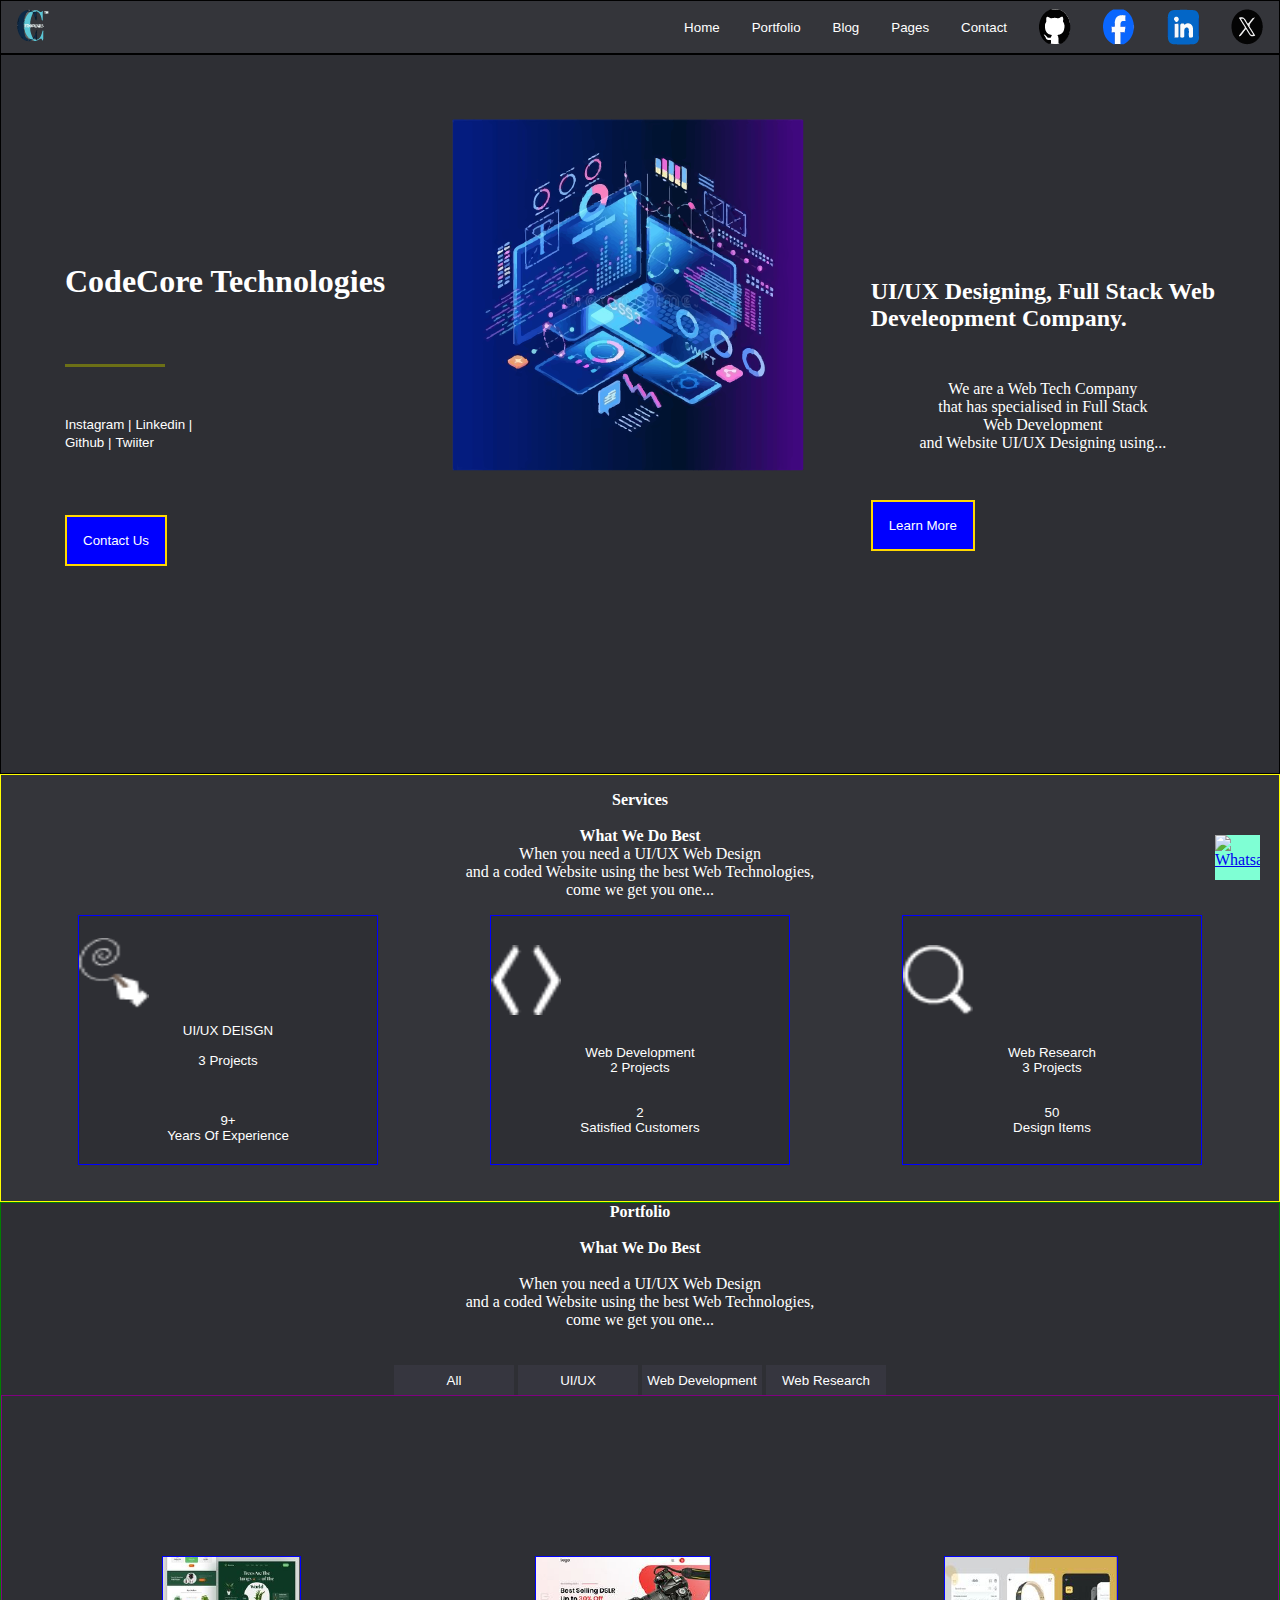
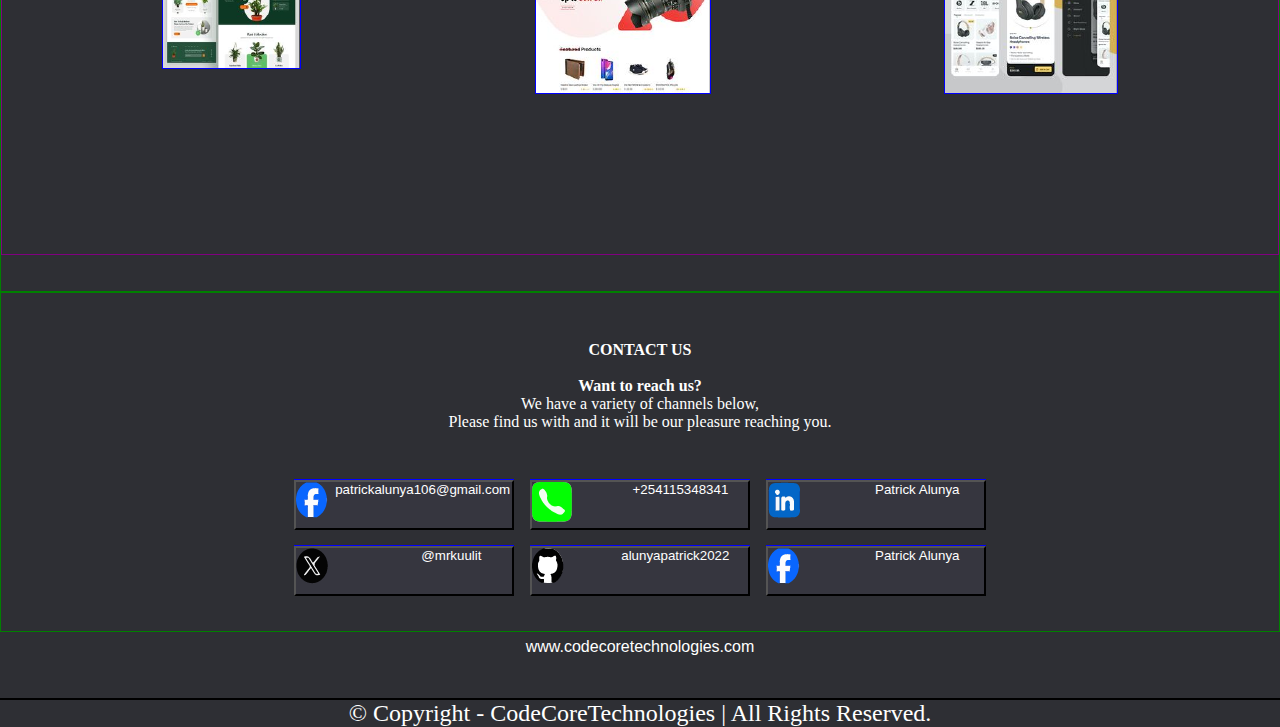
==== HTML/index.html @ c39f3465 "HEAD" ====
<!DOCTYPE html>
<html lang="en">
<head>
    <meta charset="UTF-8">
    <meta name="viewport" content="width=device-width, initial-scale=1.0">
    <title>Document</title>
    <link rel="stylesheet" href="/styles/stylesheet.css">
    <link rel="stylesheet" href="/styles/hero.css">
    <link rel="stylesheet" href="/styles/header.css">
    <link rel="stylesheet" href="/styles/services.css">
    <link rel="stylesheet" href="/styles/portfolio.css">
    <link rel="stylesheet" href="/styles/contact.css">
    <link rel="stylesheet" href="/styles/links.css">
    <link rel="stylesheet" href="/styles/floating-wa.css">
    <link rel="stylesheet" href="/styles/footer.css">

</head>
<body>
    <header class="header">
        <div class="logo">
            <img src = "/Images/cct.png">
        </div>
        <div class="header-right">
            <button>Home</button>
            <button>Portfolio</button>
            <button>Blog</button>
            <button>Pages</button>
            <button>Contact</button>
            <img src = "/Images/github_1.png">
            <img src = "/Images/fb_1.png">
            <img src = "/Images/linkedin_1.png">
            <img src = "/Images/x.png">
        </div>
    </header>
    <main>
        <section class="hero">
            <div>
                <h1 id = "header1">CodeCore Technologies</h1>
                <div class="social-media-links">
                    <div></div>
                        <div class = "sm-buttons">
                        <button id = "link1"> Instagram | </button> 
                        <button id="link2" href = "linkedin-link"> Linkedin | </button><br>
                        <button id ="link3" href = "linkedin-link"> Github | </button> 
                        <button id ="link4" href = "twitter-link"> Twiiter  </button>
                        </div>    
                </div>
                <button class = "contact-us" >Contact Us </button>
            </div>
            <div>
                <img src = "/Images/hero5.png">
            </div>
            <div class="hero-right">
            <h2 id = "header2">UI/UX Designing, Full Stack Web<br>
                Develeopment Company.</h2>
                <p>We are a Web Tech Company<br>
                that has specialised in Full Stack<br>
                Web Development <br>
                and Website UI/UX Designing using...
                </p>
                <button>Learn More </button>
            </div>
        </section>
        <section class="services">
            <div>
                <h3 id ="header3">Services</h3><br>
                <h4 id="header4">What We Do Best</h4>
                <p>When you need a UI/UX Web Design<br>
                    and a coded Website using the best Web Technologies,<br>
                     come we get you one...</p>
             
            </div>
            <div class="services-box">
                <div>
                    <button class = "icon">
                        <img src = "/Images/pen.tool-icon.png"><br>
                        <p class = "p">UI/UX DEISGN <br><br> 3 Projects<br><br></p><br><br>
                        <p class = "p1">9+<br>
                            Years Of Experience</p>
                    </button>
                </div>
                <div>
                    <button class = "icon1">
                        <img src = "/Images/web.dev-icon.png"><br><br>
                        <p class = "p2">Web Development <br> 2 Projects</p><br><br>
                        <p class = "p3">2<br>
                            Satisfied Customers</p>
                    </button>
                </div>
                <div>
                    <button class = "icon2">
                    <img src = "/Images/web.research-icon.png"><br><br>
                    <p class = "p4">Web Research<br>3 Projects</p><br><br>
                    <p class = "p5">50<br>
                        Design Items</p>
                    </button>
                </div>
            </div> <br><br>
        </section>
        <section class = "portfolio">
            <div>
                <h3 id ="header5">Portfolio</h3><br>
                <h4 id="header6">What We Do Best</h4><br>
                <p>When you need a UI/UX Web Design<br>
                    and a coded Website using the best Web Technologies,<br>
                     come we get you one...</p>
             </div><br><br>
            <div class="navigation-links">
                <div >
                        <button class ="display-all"> All</button> 
                        <button class ="display-ui"> UI/UX </button> 
                        <button class ="display-webDevelopment"> Web Development </button> 
                        <button class="display-webResearch">Web Research</button>    
                </div>
            </div>
            <div  class="imageGallery">
                <img src = "/Images/image2.png">
                <img src = "/Images/image3.png">
                <img src = "/Images/image4.png">
            </div>
        </div><br><br>
        </section>
        <section class="contact">
            <div>
                <h3 id ="header7">CONTACT US</h3><br>
                <h4 id="header8">Want to reach us?</h4>
                <p>We have a variety of channels below,<br>
                   Please find us with and it will be our pleasure reaching you.</p>
            </div>
            <div class="contact-box">
                <div><button class = "gmail"><img src = "/Images/fb_1.png" alt = "fb-icon" title = "FACEBOOK"><p>patrickalunya106@gmail.com</p></button></div>
                <div><button class = "phone"><img src = "/Images/phone-me_1.png" alt = "Phone" title = "Phone"><p>+254115348341</p></button></div>
                <div><button class = "linkedin"><img src = "/Images/linkedin_1.png" alt = "linkedin-icon" title = "Linkedin"><p>Patrick Alunya</p></button></div>
                <div><button class = "twitter"><img src = "/Images/x.png" alt = "Twitter" title = "TWITTER"><p>@mrkuulit</p></button></div>
                <div><button class = "github"><img src = "/Images/github_1.png" alt = "Github" title = "GITHUB"><p>alunyapatrick2022</p></button></div>
                <div><button class = "facebook"><img src = "/Images/fb_1.png" alt = "fb-icon" title = "FACEBOOK"><p>Patrick Alunya</p></button></div>
            </div><br><br> 
        </section>
        <section class="link">
            <div>
                <button class = "codecoretech-link">www.codecoretechnologies.com</button> 
            </div><br><br>
        </section>
        <section class="floating-wa-icon">
            <div class="whatsapp-icon" target="_blank">
                <a href="https://wa.me/254115348341/?text=Hello, Codecoretechnologies. I am here to learn more about your products & services please. I will appreciate your response.Thank you.">
                  <img src="/IMAGES/wa.png" style=" width: 45px; height: 45px" alt="Whatsapp" title="WHATSAPP">
                </a>
            </div>
        </section>
        <hr>
        <section class="footer">
            <div>
                <p >&copy  Copyright - CodeCoreTechnologies | All Rights Reserved.</p>
            </div> 
        </section>
    </main>
</body>
</html>
---- styles/stylesheet.css ----
*{
    margin: 0;
    padding: 0;
    box-sizing: border-box;
}

body {
    font-family: 'Times New Roman', Times, serif;
    font-size: 12pt;
}
hr {
  border: 1px solid black;
}
/*@media (min-width: 1440px) {
    body, .header, .hero, .services, .portfolio, .imageGallery {
      max-width: 100%;
      padding: auto;
      margin: auto;
    }
  }
  @media (min-width: 1200px) {
    bdoy, .header, .hero, .services, .portfolio, .imageGallery {
      max-width: 1140px;
      padding: auto;
      margin: auto;
    }
  }
  @media (min-width: 992px) {
    body, .header, .hero, .services, .portfolio, .imageGallery {
      max-width: 960px;
      padding: auto;
      margin: auto;
    }
  }
  @media (min-width: 768px) {
    body, .header, .hero, .services, .portfolio, .imageGallery {
     max-width: 720px;
     padding: auto;
     margin: auto;
   }
 }
@media (min-width: 576px) {
    body, .header, .hero, .services, .portfolio, .imageGallery {
      max-width: 540px;
      padding: auto;
      margin: auto;
    }
  }*/
---- styles/hero.css ----
.hero,.hero-right, .hero > div:first-of-type{
    display: grid;
    display: -ms-grid;
    display: -moz-grid;
}
.hero {
    border: 1px solid black;
    background-color: #2E2F34;
    -webkit-text-fill-color: white;
}
.hero , .hero-left{
    grid-template-columns: max-content auto max-content;
    min-height:80vh;
    padding: 4rem;
}
.hero > div:first-of-type{
    grid-template-rows: auto auto auto;
    align-content: center;
    row-gap:4rem;
}
.hero > div:first-of-type h1 h2{
    font-size:1.5rem;
}
 
.social-media-links > div:first-of-type{
    width: 100px;
    height:3px;
    background-color: #6C7016;
    margin-bottom:3rem;
}
.sm-buttons button {
    -webkit-text-fill-color: white;
    border: none;
    background-color: #2E2F34;
    
}
.contact-us {
    padding:1rem;
    background-color: blue;
    border:2px solid gold;
    width: max-content;
    color: white;
}
.hero > div:first-of-type button:hover{
    cursor: pointer;
}
.hero > div:nth-of-type(2) img {
    display: grid;
    margin: auto;
}
.hero-right {
    align-content: center;
    row-gap:3rem;
}
.hero-right button{
    padding:1rem;
    background-color: blue;
    border:2px solid gold;
    width: max-content;
    color: white;
}
.hero-right  button:hover{
    cursor: pointer;
}
.title {
    align-self: center;
    grid-row: 1/  span 1; 
}
---- styles/header.css ----
.header, .header-right{
    display: grid;
    display: -ms-grid;
    display: -moz-grid;
}
.header{
    background-color: #34353A;
    border: 1px solid black;
    grid-template-columns: auto auto;
    justify-content: space-between;
    align-content: center;
    padding:0.5rem 1rem;
}
.header-right{
    grid-template-columns: repeat(9, max-content);
    align-self: center;
    column-gap:2rem;
}
.logo img:hover{
    cursor: pointer;
}
.header-right button {
    -webkit-text-fill-color: white;
    align-self:center;
    border: none;
    background-color: #34353A;
}
.header-right button:hover {
    cursor: pointer;
}
.header-right img:hover {
    cursor: pointer;
}
---- styles/services.css ----
.services,  .services-box,.services > div:first-of-type{
        display: grid;
        display: -ms-grid;
        display: -moz-grid;
    }
    .services{
        border: 1px solid yellow;
        background-color: #34353A;
    }
    .services  > div:first-of-type{
        text-align: center;
        padding: 1rem;
    }
    .services-box {
        grid-template-columns:  repeat(3,max-content);
        justify-content: space-between;
        column-gap: 7rem;
        margin: auto;
    }
    .services-box{
        grid-template-columns:auto auto auto;
        display: grid;
    }
    .services-box > div button {
        border: 1px solid blue;
        text-align: center;
        width: 300px;
        height: 250px;
        background-color: #2E2F34;
        -webkit-text-fill-color: white;
    }
    .services > div:first-of-type h3,h4 {
        -webkit-text-fill-color: white;
    }
    .services > div:first-of-type h3,h4:hover{
        font-size: 1rem;
        align-self: center;
        cursor: pointer;
    }
    .services > div:first-of-type  {
        font-size: 1rem;
        -webkit-text-fill-color: white;
    }

     .services-box > div:first-of-type img {
        width: 70px;
        height: 70px;
    }
      .services-box > div:nth-of-type(2) img {
        width: 70px;
        height: 70px;
    }
      .services-box > div:nth-of-type(3) img {
        width: 70px;
        height: 70px;
    }
---- styles/portfolio.css ----
.portfolio, .navigation-links, .imageGallery, img {
            display: grid;
            display: -ms-grid;
            display: -moz-grid;
        }
        .portfolio{
            border: 1px solid green;
            background-color: #2E2F34;
        }
        .portfolio > div:first-of-type h3, h4, p {
            grid-template-rows: auto auto auto;
            text-align: center;
            -webkit-text-fill-color: white;
        }
        .portfolio > div:first-of-type h3, h4 {
            font-size: 1rem;
        }
        .portfolio > div:first-of-type h3, h4:hover {
            cursor: pointer;
        }
        .navigation-links > div {
            text-align: center;
        }
        .navigation-links button {
            color: white;
            width: 120px;
            height: 30px;
            border: none;
        }
        .navigation-links button {
           background-color: #36363F;
        }
        .navigation-links button:hover {
            cursor: pointer;
        }
        .imageGallery {
            grid-template-columns: max-content auto max-content;
            justify-content: space-between;
            text-align: center;
            width: 100%;
            column-gap: 1rem;
            padding: 10rem;
            border: 1px solid purple;

        }
        .imageGallery > img {
            border: 1px solid blue;
            width: 100%;
        }
---- styles/contact.css ----
.contact,  .contact-box,.contact > div:first-of-type{
             display: grid;
             display: -ms-grid;
             display: -moz-grid;                       
          }
          .contact{
             border: 1px solid green;
             background-color: #2E2F34;
          }
          .contact  > div:first-of-type{
             text-align: center;
             padding: 3rem;
             -webkit-text-fill-color: white;
          }
          .contact-box {
             grid-template-columns:  repeat(3,max-content);
             justify-content: space-between;
             column-gap: 1rem;
             max-width: max-content;
             margin: auto;
             max-width: max-content;
             row-gap: 1rem;

          }
          .contact-box{
             grid-template-columns:auto auto auto;
             display: grid;
          }
          .contact > div:first-of-type h3,h4:hover{
             font-size: 1rem;
             align-self: center;
             cursor: pointer;
          }
          .contact > div:first-of-type p {
             font-size: 1rem;
             align-self: center;
          }
          .gmail, .linkedin, .facebook, .github, .twitter, .phone  {
                    background-color: #36363F;
          }
          .gmail, .linkedin, .facebook, .github, .twitter, .phone:hover{
             cursor: pointer;
          }
          .gmail, .linkedin, .facebook, .github, .twitter, .phone{
             width: 220px;
             height: 50px;
             text-align: center;
             grid-template-columns: auto auto;
             display: grid;
             column-gap: 0.1rem;
             grid-template-rows: auto;
             row-gap: 0rem;
             font-size: 0.5;
             justify-self: center;
          }
          .contact-box > div:first-of-type {
             border: 1px solid blue;
             text-align: center;
             width: 220px;
             height: 50px;
          }
          .contact-box > div:nth-of-type(2){
             border: 1px solid blue;
             text-align: center;
             width: 220px;
             height: 50px;
             justify-content: center;
          }
          .contact-box > div:nth-of-type(3){
             border: 1px solid blue;
             text-align: center;
             width: 220px;
             height: 50px;
          }
          .contact-box > div:nth-of-type(4){
             border: 1px solid blue;
             text-align: center;
             width: 220px;
             height: 50px;
          } 
          .contact-box > div:nth-of-type(5){
             border: 1px solid blue;
             text-align: center;
             width: 220px;
             height: 50px;
          } 
          .contact-box > div:nth-of-type(6){
             border: 1px solid blue;
             text-align: center;
             width: 220px;
             height: 50px;
          }
---- styles/links.css ----
.link > div:first-of-type {
          text-align: center;
}
.link > div:first-of-type button:hover {
          cursor: pointer;
}
button.codecoretech-link {
          font-size: small;
}
.link {
          background-color: #2E2F34;
}
.link > div:first-of-type button {
          width: 240px;
          height: 30px;
          font-size: 1rem;
          border: none;
          background-color: #2E2F34;
          -webkit-text-fill-color: white;
}
---- styles/floating-wa.css ----
.whatsapp-icon {
          position: fixed;
          bottom:20px;
          right: 20px;
          z-index: 900;
          background-color: aquamarine;
      }
---- styles/footer.css ----
.footer >div:first-of-type {
                    text-align: center;
          }
          .footer {
                    background-color: #2E2F34;
                    -webkit-text-fill-color: white;
                    font-size: 1.5rem;
          }
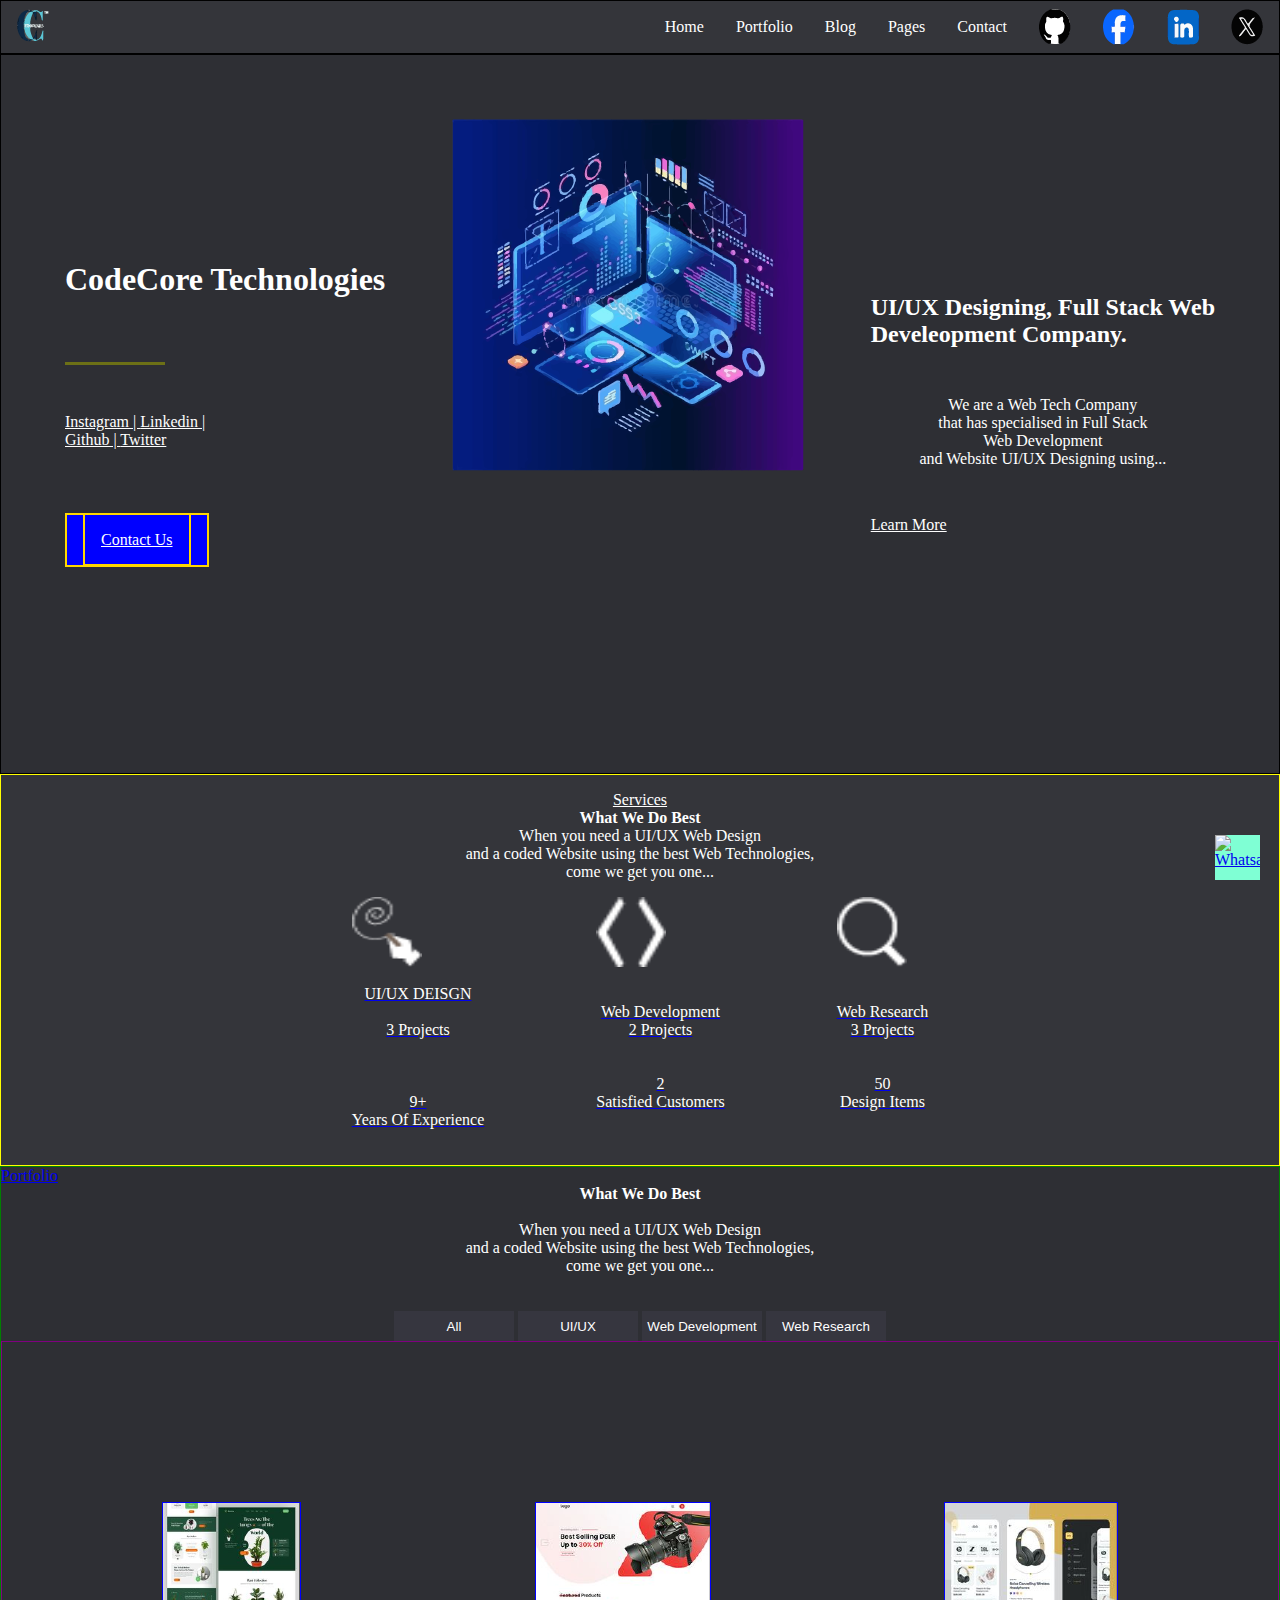
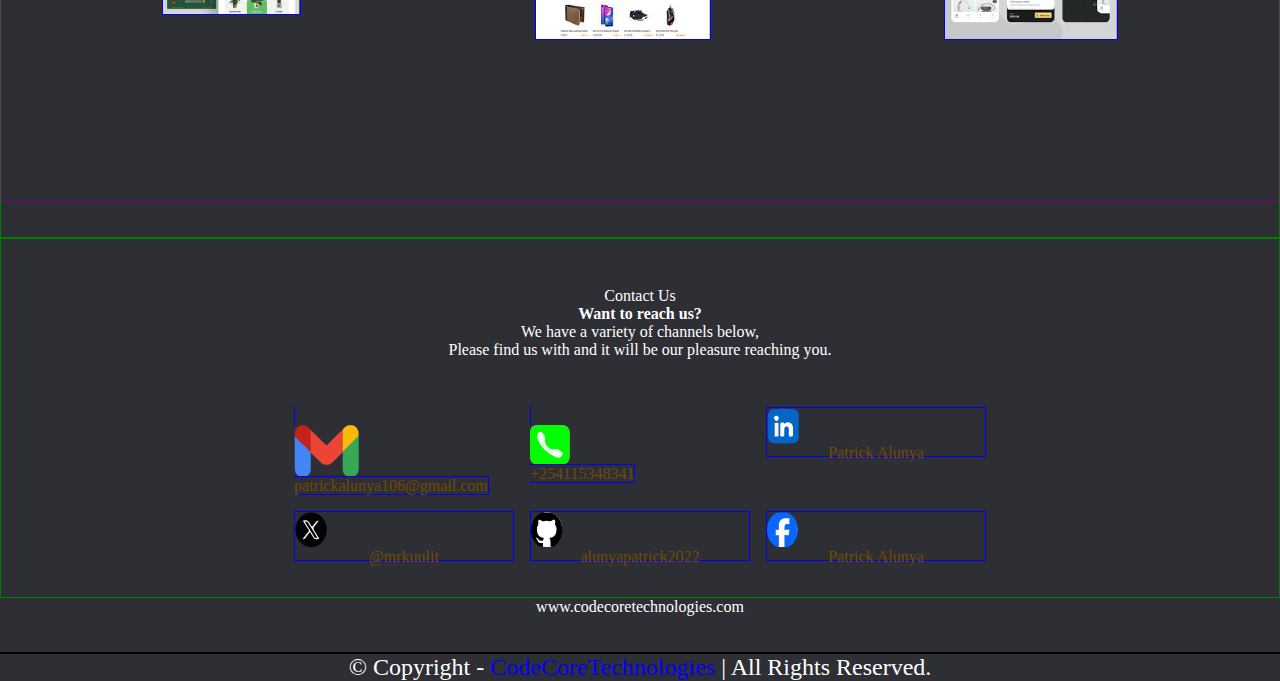
==== commit dfdefd26: "v1" ====
--- a/HTML/index.html
+++ b/HTML/index.html
@@ -21,15 +21,15 @@
             <img src = "/Images/cct.png">
         </div>
         <div class="header-right">
-            <button>Home</button>
-            <button>Portfolio</button>
-            <button>Blog</button>
-            <button>Pages</button>
-            <button>Contact</button>
-            <img src = "/Images/github_1.png">
-            <img src = "/Images/fb_1.png">
-            <img src = "/Images/linkedin_1.png">
-            <img src = "/Images/x.png">
+            <a href = "index.html">Home</a>
+            <a href = "portfolio.html">Portfolio</a>
+            <a href= "blog.html">Blog</a>
+            <a href = "pages.html">Pages</a>
+            <a href = "contact.html">Contact</a>
+            <a href = "https://github.com/alunyapatrick2022"><img src = "/Images/github_1.png" alt = "github" title = "GITHUB"></a>
+            <a href = "https://www.facebook.com/profile.php?id=100087308284127"><img src = "/Images/fb_1.png" alt = "facebook" title = "FACEBOOK"></a>
+            <a href = "linkedin-link"><img src = "/Images/linkedin_1.png" alt = "linkedin" title = "LINKEDIN"></a>
+            <a href = "https://twitter.com/mrkuulit"><img src = "/Images/x.png" alt = "twitter" title = "TWITTER"></a>
         </div>
     </header>
     <main>
@@ -38,14 +38,14 @@
                 <h1 id = "header1">CodeCore Technologies</h1>
                 <div class="social-media-links">
                     <div></div>
-                        <div class = "sm-buttons">
-                        <button id = "link1"> Instagram | </button> 
-                        <button id="link2" href = "linkedin-link"> Linkedin | </button><br>
-                        <button id ="link3" href = "linkedin-link"> Github | </button> 
-                        <button id ="link4" href = "twitter-link"> Twiiter  </button>
+                        <div class = "social">
+                        <a href = "https://www.instagram.com/pat.rickalunyaokeno/"> Instagram | </a> 
+                        <a href ="linkedin"> Linkedin | </a><br>
+                        <a href ="https://github.com/alunyapatrick2022"> Github | </a> 
+                        <a href ="https://twitter.com/mrkuulit"> Twitter</a>
                         </div>    
                 </div>
-                <button class = "contact-us" >Contact Us </button>
+                <div class = "contact-us"><a href = "contact-us" >Contact Us </a></div> 
             </div>
             <div>
                 <img src = "/Images/hero5.png">
@@ -58,12 +58,12 @@
                 Web Development <br>
                 and Website UI/UX Designing using...
                 </p>
-                <button>Learn More </button>
+                <a href = "learn-more-link">Learn More </a>
             </div>
         </section>
         <section class="services">
             <div>
-                <h3 id ="header3">Services</h3><br>
+                <a href = "services-link">Services</a>
                 <h4 id="header4">What We Do Best</h4>
                 <p>When you need a UI/UX Web Design<br>
                     and a coded Website using the best Web Technologies,<br>
@@ -72,34 +72,34 @@
             </div>
             <div class="services-box">
                 <div>
-                    <button class = "icon">
+                    <a href = "icon">
                         <img src = "/Images/pen.tool-icon.png"><br>
                         <p class = "p">UI/UX DEISGN <br><br> 3 Projects<br><br></p><br><br>
                         <p class = "p1">9+<br>
                             Years Of Experience</p>
-                    </button>
+                    </a>
                 </div>
                 <div>
-                    <button class = "icon1">
+                    <a href = "icon1">
                         <img src = "/Images/web.dev-icon.png"><br><br>
                         <p class = "p2">Web Development <br> 2 Projects</p><br><br>
                         <p class = "p3">2<br>
                             Satisfied Customers</p>
-                    </button>
+                    </a>
                 </div>
                 <div>
-                    <button class = "icon2">
+                    <a href = "icon2">
                     <img src = "/Images/web.research-icon.png"><br><br>
                     <p class = "p4">Web Research<br>3 Projects</p><br><br>
                     <p class = "p5">50<br>
                         Design Items</p>
-                    </button>
+                    </a>
                 </div>
             </div> <br><br>
         </section>
         <section class = "portfolio">
             <div>
-                <h3 id ="header5">Portfolio</h3><br>
+                <a href = "portfolio-link">Portfolio</a>
                 <h4 id="header6">What We Do Best</h4><br>
                 <p>When you need a UI/UX Web Design<br>
                     and a coded Website using the best Web Technologies,<br>
@@ -107,10 +107,10 @@
              </div><br><br>
             <div class="navigation-links">
                 <div >
-                        <button class ="display-all"> All</button> 
-                        <button class ="display-ui"> UI/UX </button> 
-                        <button class ="display-webDevelopment"> Web Development </button> 
-                        <button class="display-webResearch">Web Research</button>    
+                    <button class ="display-all"> All</button> 
+                    <button class ="display-ui"> UI/UX </button> 
+                    <button class ="display-webDevelopment"> Web Development </button> 
+                    <button class="display-webResearch">Web Research</button>    
                 </div>
             </div>
             <div  class="imageGallery">
@@ -122,23 +122,23 @@
         </section>
         <section class="contact">
             <div>
-                <h3 id ="header7">CONTACT US</h3><br>
+                <a href = "contact-link">Contact Us</a>
                 <h4 id="header8">Want to reach us?</h4>
                 <p>We have a variety of channels below,<br>
                    Please find us with and it will be our pleasure reaching you.</p>
             </div>
             <div class="contact-box">
-                <div><button class = "gmail"><img src = "/Images/fb_1.png" alt = "fb-icon" title = "FACEBOOK"><p>patrickalunya106@gmail.com</p></button></div>
-                <div><button class = "phone"><img src = "/Images/phone-me_1.png" alt = "Phone" title = "Phone"><p>+254115348341</p></button></div>
-                <div><button class = "linkedin"><img src = "/Images/linkedin_1.png" alt = "linkedin-icon" title = "Linkedin"><p>Patrick Alunya</p></button></div>
-                <div><button class = "twitter"><img src = "/Images/x.png" alt = "Twitter" title = "TWITTER"><p>@mrkuulit</p></button></div>
-                <div><button class = "github"><img src = "/Images/github_1.png" alt = "Github" title = "GITHUB"><p>alunyapatrick2022</p></button></div>
-                <div><button class = "facebook"><img src = "/Images/fb_1.png" alt = "fb-icon" title = "FACEBOOK"><p>Patrick Alunya</p></button></div>
+                <div><a href="mailto:patrickalunya106@gmail.com"><img src = "/Images/gmail-icon_2.png" alt = "gmail" title = "GMAIL">patrickalunya106@gmail.com</a></div>
+                <div><a href="tel:+254115348341"><img src = "/Images/phone-me_1.png" alt = "Phone" title = "Phone">+254115348341</a></div>
+                <div><a href = "linkedin"><img src = "/Images/linkedin_1.png" alt = "linkedin-icon" title = "Linkedin">Patrick Alunya</a></div>
+                <div><a href = "https://twitter.com/mrkuulit"><img src = "/Images/x.png" alt = "Twitter" title = "TWITTER">@mrkuulit</a></div>
+                <div><a href = "github"><img src = "/Images/github_1.png" alt = "Github" title = "GITHUB">alunyapatrick2022</a></div>
+                <div><a href = "https://www.facebook.com/profile.php?id=100087308284127"><img src = "/Images/fb_1.png" alt = "fb-icon" title = "FACEBOOK">Patrick Alunya</a></div>
             </div><br><br> 
         </section>
         <section class="link">
             <div>
-                <button class = "codecoretech-link">www.codecoretechnologies.com</button> 
+                <a href = "codecoretech-link">www.codecoretechnologies.com</a> 
             </div><br><br>
         </section>
         <section class="floating-wa-icon">
@@ -151,7 +151,7 @@
         <hr>
         <section class="footer">
             <div>
-                <p >&copy  Copyright - CodeCoreTechnologies | All Rights Reserved.</p>
+                <p >&copy  Copyright - <a href = "www.codecoretechnologies.com">CodeCoreTechnologies</a> | All Rights Reserved.</p>
             </div> 
         </section>
     </main>
--- a/styles/hero.css
+++ b/styles/hero.css
@@ -32,9 +32,15 @@
     -webkit-text-fill-color: white;
     border: none;
     background-color: #2E2F34;
-    
 }
 .contact-us {
+    padding:1rem;
+    background-color: blue;
+    border:2px solid gold;
+    width: max-content;
+    color: white;
+}
+.contact-us a {
     padding:1rem;
     background-color: blue;
     border:2px solid gold;
--- a/styles/header.css
+++ b/styles/header.css
@@ -25,7 +25,12 @@
     border: none;
     background-color: #34353A;
 }
-.header-right button:hover {
+.header-right a {
+    text-decoration: none;
+    color: white;
+    align-self: center;
+}
+.header-right a:hover {
     cursor: pointer;
 }
 .header-right img:hover {
--- a/styles/contact.css
+++ b/styles/contact.css
@@ -1,92 +1,80 @@
-          .contact,  .contact-box,.contact > div:first-of-type{
-             display: grid;
-             display: -ms-grid;
-             display: -moz-grid;                       
-          }
-          .contact{
-             border: 1px solid green;
-             background-color: #2E2F34;
-          }
-          .contact  > div:first-of-type{
-             text-align: center;
-             padding: 3rem;
-             -webkit-text-fill-color: white;
-          }
-          .contact-box {
-             grid-template-columns:  repeat(3,max-content);
-             justify-content: space-between;
-             column-gap: 1rem;
-             max-width: max-content;
-             margin: auto;
-             max-width: max-content;
-             row-gap: 1rem;
+         .contact,  .contact-box,.contact > div:first-of-type{
+            display: grid;
+            display: -ms-grid;
+            display: -moz-grid;                       
+         }
+         .contact{
+            border: 1px solid green;
+            background-color: #2E2F34;
+         }
+         .contact  > div:first-of-type{
+            text-align: center;
+            padding: 3rem;
+            -webkit-text-fill-color: white;
+         }
+         .contact-box {
+            grid-template-columns:  repeat(3,max-content);
+            justify-content: space-between;
+            column-gap: 1rem;
+            margin: auto;
+            max-width: max-content;
+            row-gap: 1rem;
 
-          }
-          .contact-box{
-             grid-template-columns:auto auto auto;
-             display: grid;
-          }
-          .contact > div:first-of-type h3,h4:hover{
-             font-size: 1rem;
-             align-self: center;
-             cursor: pointer;
-          }
-          .contact > div:first-of-type p {
-             font-size: 1rem;
-             align-self: center;
-          }
-          .gmail, .linkedin, .facebook, .github, .twitter, .phone  {
-                    background-color: #36363F;
-          }
-          .gmail, .linkedin, .facebook, .github, .twitter, .phone:hover{
-             cursor: pointer;
-          }
-          .gmail, .linkedin, .facebook, .github, .twitter, .phone{
-             width: 220px;
-             height: 50px;
-             text-align: center;
-             grid-template-columns: auto auto;
-             display: grid;
-             column-gap: 0.1rem;
-             grid-template-rows: auto;
-             row-gap: 0rem;
-             font-size: 0.5;
-             justify-self: center;
-          }
-          .contact-box > div:first-of-type {
-             border: 1px solid blue;
-             text-align: center;
-             width: 220px;
-             height: 50px;
-          }
-          .contact-box > div:nth-of-type(2){
-             border: 1px solid blue;
-             text-align: center;
-             width: 220px;
-             height: 50px;
-             justify-content: center;
-          }
-          .contact-box > div:nth-of-type(3){
-             border: 1px solid blue;
-             text-align: center;
-             width: 220px;
-             height: 50px;
-          }
-          .contact-box > div:nth-of-type(4){
-             border: 1px solid blue;
-             text-align: center;
-             width: 220px;
-             height: 50px;
-          } 
-          .contact-box > div:nth-of-type(5){
-             border: 1px solid blue;
-             text-align: center;
-             width: 220px;
-             height: 50px;
-          } 
-          .contact-box > div:nth-of-type(6){
-             border: 1px solid blue;
-             text-align: center;
-             width: 220px;
-             height: 50px;
-          }+         }
+         .contact-box{
+            grid-template-columns:auto auto auto;
+            display: grid;
+         }
+         .contact a {
+            text-decoration: none;
+         }
+         .contact-box a{
+            text-decoration: none;
+            color: rgb(110, 74, 7);
+            align-self: center;
+         }
+         .contact > div:first-of-type h3,h4:hover{
+            font-size: 1rem;
+            align-self: center;
+            cursor: pointer;
+         }
+         .contact > div:first-of-type p {
+            align-self: center;
+         }
+         .contact-box > div:first-of-type a {
+            border: 1px solid blue;
+            text-align: center;
+            width: 220px;
+            height: 50px;
+         }
+         .contact-box > div:nth-of-type(2) a {
+            border: 1px solid blue;
+            text-align: center;
+            width: 220px;
+            height: 50px;
+            justify-content: center;
+         }
+         .contact-box > div:nth-of-type(3){
+            border: 1px solid blue;
+            text-align: center;
+            width: 220px;
+            height: 50px;
+         }
+         .contact-box > div:nth-of-type(4){
+            border: 1px solid blue;
+            text-align: center;
+            width: 220px;
+            height: 50px;
+         } 
+         .contact-box > div:nth-of-type(5){
+            border: 1px solid blue;
+            text-align: center;
+            width: 220px;
+            height: 50px;
+         } 
+         .contact-box > div:nth-of-type(6){
+            border: 1px solid blue;
+            text-align: center;
+            width: 220px;
+            height: 50px;
+         }--- a/styles/links.css
+++ b/styles/links.css
@@ -10,11 +10,12 @@
 .link {
           background-color: #2E2F34;
 }
-.link > div:first-of-type button {
+.link > div:first-of-type a {
           width: 240px;
           height: 30px;
           font-size: 1rem;
           border: none;
           background-color: #2E2F34;
           -webkit-text-fill-color: white;
+          text-decoration: none;
 }--- a/styles/footer.css
+++ b/styles/footer.css
@@ -5,4 +5,8 @@
                     background-color: #2E2F34;
                     -webkit-text-fill-color: white;
                     font-size: 1.5rem;
+          }
+          .footer a {
+                    text-decoration: none;
+                    -webkit-text-fill-color: blue;
           }